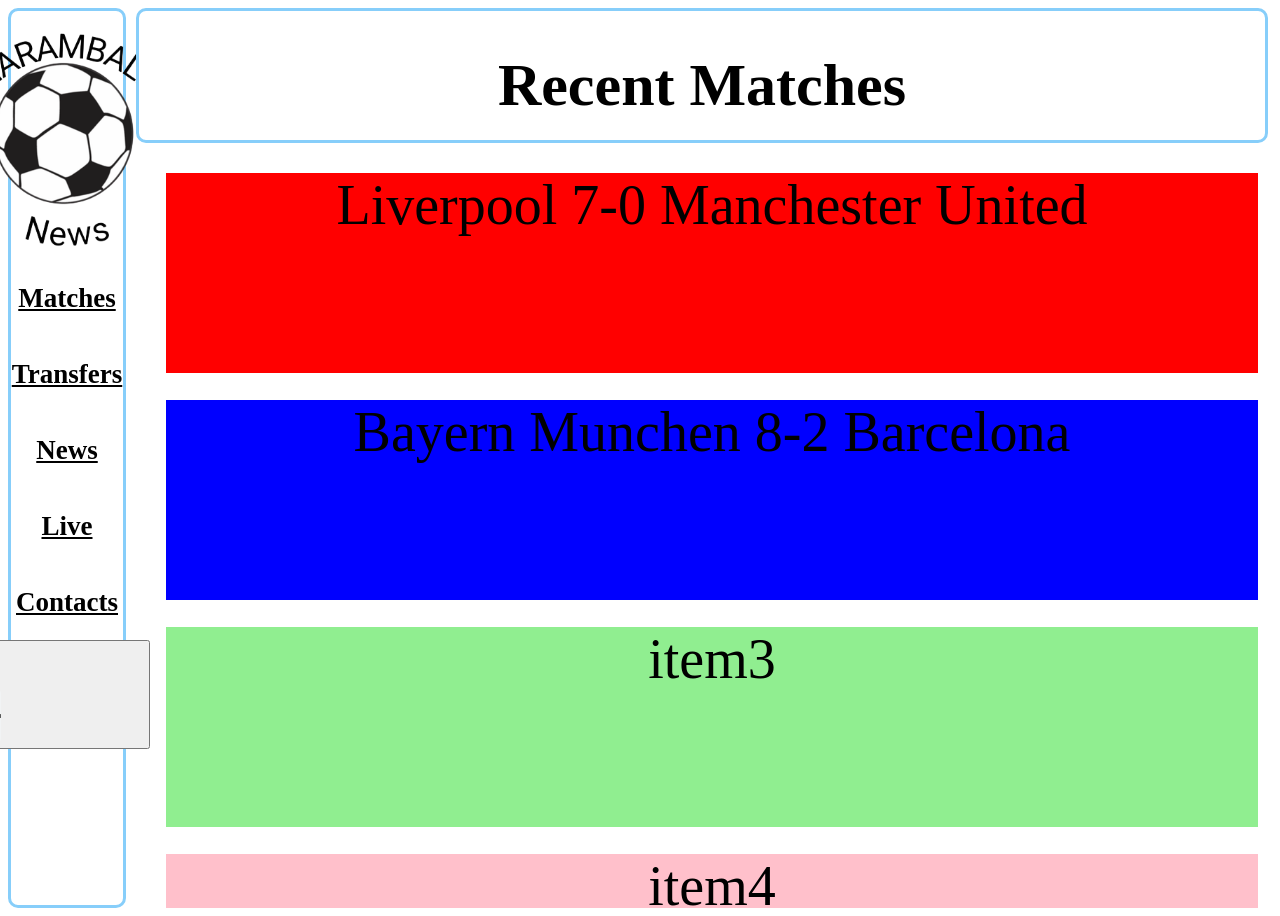
==== index2.html @ cccdbd63 "vecka 13 ." ====
<!DOCTYPE html>
<html lang="en">
<head>
    <meta charset="UTF-8">
    <meta name="viewport" content="width=device-width, initial-scale=1.0">
    <title>Document</title>
    <link rel="stylesheet" href="css/style.css">
</head>
<body>
    <header>
        <h1>Recent Matches</h1>
    </header>
    <main>
<div class="container4">
      <div id="item41">Liverpool 7-0 Manchester United</div>
            <div id="item42">Bayern Munchen 8-2 Barcelona</div>
            <div id="item43">item3</div>
            <div id="item44">item4</div>
            <div id="item45">Item5</div>


</div>
    </main>
    <nav>
        <a href="index.html">  <img  id="haram" src="img/logos/haramball.png" alt="">  </a>
            <h1><a href="index2.html">Matches</a></h1>
            <h1><a href="index3.html">Transfers</a></h1>
           <h1><a href="index4.html">News</a></h1>
           <h1><a href="index5.html">Live</a></h1>
           <h1><a href="index6.html">Contacts</a></h1>
           
           <button>
           <audio  controls autoplay>
             <source src="audio/sawarim-djihad-made-with-Voicemod.mp3">
           </audio>
           </button>

    </nav>
</body>
</html>
---- css/style.css ----
body{
    display:grid;
    height:100vh;
    width: 100vw;
    grid-template-columns: 10vw 90vw;
    grid-template-rows:  15vh 85vh;
    grid-template-areas:
   'nav hd'
   'nav mn';
   font-size: xx-large;
   font-family:Georgia, 'Times New Roman', Times, serif;
   font-weight: 300;
}

header{
    grid-area: hd;
    background-color:white;
    background-size: contain;
    color: black;
     margin-right: 20px;
border: 3px solid lightskyblue;
border-radius: 10px;
font-size: 30px;
text-align: center;
z-index: 999;
}

nav{
    grid-area: nav;
    background-color:white;
    display: flex;
    flex-direction: column;
    align-items: center;
    font-size: 18px;
    margin-right: 10px;
 border-color: black;
border-radius: 10px;
border: 3px solid lightskyblue;


}
main{
    grid-area: mn;
    background-color:white;
    overflow: scroll;
}

.container{
    display: flex;
    flex-wrap: wrap;
    justify-content: space-evenly;
  
}


.container details{
background-color:whitesmoke;
width: 40vw;
height: 15vh;
margin:25px;
padding: 20px;
border-radius: 5px;
font-size: 60px;
border: 3px solid lightskyblue;



}

.table{
background-color: white;
font-size:xx-large;
z-index: 999;
position: absolute;
}

.logo{
    width: 100px;
    height: 100px;
}


td,tr{
    border-bottom: 3px solid black;
    border-left: 3px solid black;
    text-align: center;
    
}

.details{
    z-index: 0;
    position: relative;
    text-align: center;
    line-height: 50px;
    
}

.details[open]{
    z-index: 1000;
}

::marker{
    color: transparent;
}

::marker{
    color: transparent;
    width:100px;
    height:100px;
}


.leaguelogo{
    width: 50px;
    height:50px;
}

#prem{
    background-image: url(../img/logos/prem/prem.png),linear-gradient(90deg,rgba(42, 123, 155, 1) 0%, rgba(87, 199, 133, 1) 50%, rgba(237, 221, 83, 1) 100%);
    background-repeat: no-repeat;
    background-size: contain;

 

}



#laliga{
    background-image: url(https://1000logos.net/wp-content/uploads/2019/01/Spanish-La-Liga-Logo-2016.png),linear-gradient(90deg,rgba(255, 0, 0, 1) 0%, rgba(255, 204, 0, 1) 50%, rgba(255, 0, 0, 1) 100%);
    background-repeat: no-repeat;
    background-size: contain;
    
}

#bundesliga{
    background-image: url(../img/logos/Bundesliga/bundesliga.png),linear-gradient(90deg,rgba(0, 0, 0, 1) 0%, rgba(255, 0, 0, 1) 50%, rgba(255, 149, 0, 1) 100%);
    background-repeat: no-repeat;
    background-size: contain;
}

#seriea{
    background-image: url(../img/logos/Serie/seriea.png),    linear-gradient(90deg,rgba(42, 155, 59, 1) 0%, rgba(255, 255, 255, 1) 50%, rgba(237, 83, 83, 1) 100%);
    background-repeat: no-repeat;
    background-size: contain;

}

#ligue1{
    background-image: url(https://1000logos.net/wp-content/uploads/2019/01/Ligue-1-Logo.png),linear-gradient(90deg,rgba(0, 94, 255, 1) 0%, rgba(255, 255, 255, 1) 50%, rgba(255, 0, 0, 1) 100%);
    background-repeat: no-repeat;
    background-size: contain;

}

#championsleague{
    background-image: url(../img/logos/Championsleague/cl.png),    linear-gradient(90deg,rgba(2, 0, 36, 1) 0%, rgba(9, 9, 121, 1) 35%, rgba(0, 212, 255, 1) 100%);
    background-repeat: no-repeat;
    background-size: contain;
    color: white;

}

audio{
    height: 100px;
    width:150px;
}

#haram{
    width: 327.6px;
    height: 245px;
}

a{
    color:black;
}

a:hover{
    color: lightblue;
}





.container2{
    display: flex;
    flex-wrap: wrap;
 justify-content: space-evenly;
 
}

.container2 div{
background-color:lightskyblue;
height:600px;
width: 400px;;
margin: 80px;



display: grid;
grid-template-rows: 75% 25%;
}

.container2 div img{
width: 100%;
height: 100%;
}

.container2 div p{
    width: 100%;
    height: 100%;
    text-align: center;
    font-size: 40px;
}


.container3{
    display: grid;
     grid-template-columns: 55% 20% 20%;
    grid-template-rows: 45% 50%;
    margin: 50px;
    gap: 15px;
    color: white;
    font-size: 30px;
    
 
 
}

#item31{
    background-color: red;
   grid-row: 1 / 3;
    grid-column: 1;
    height: 700px;
    background-image: url(https://a1.espncdn.com/combiner/i?img=%2Fphoto%2F2026%2F0318%2Fr1630383_1296x729_16%2D9.jpg);
    background-repeat: no-repeat;
    background-size: cover;
}

#item32{
    background-color: blue;
    grid-row: 1;
    grid-column: 2;
      background-image: url(https://preview.redd.it/2025-ballon-dor-cermony-leaked-v0-2fiqjdub6dye1.png?width=640&crop=smart&auto=webp&s=3a9dbaffcb5c93fee617f19afb837bb553e7148c);
    background-repeat: no-repeat;
    background-size: cover;
}


#item33{
   background-color: lightgreen;
    grid-row: 1;
    grid-column: 3;
    background-image: url(https://encrypted-tbn0.gstatic.com/images?q=tbn:ANd9GcSksF1P_-aKVc0wBYLJDgEvcg1DZw9-wPRLyg&s);
    background-repeat: no-repeat;
    background-size: cover;
    
}

#item34{
    background-color: pink;
    grid-row: 2;
    grid-column: 2 / 4;
    background-image: url(https://static.standard.co.uk/2025/01/20/13/00/tottenham.jpeg?trim=113,301,234,122&quality=75&auto=webp&width=1000);
    background-size: cover;
    background-repeat: no-repeat;
    
  
}

.container4{
    display: grid;
    grid-template-rows: 20% 20% 20% 20% 20%;
    gap: 15px;
    margin: 30px;
    font-size: 56px;
    text-align: center;
}

#item41{
    background-color: red;
    height: 200px;

}

#item42{
    background-color: blue;
        height: 200px;

}

#item43{
   background-color: lightgreen;
       height: 200px;
    
}

#item44{
    background-color: pink;
        height: 200px;

}

#item45{
    background-color: aqua;
        height: 200px;
}
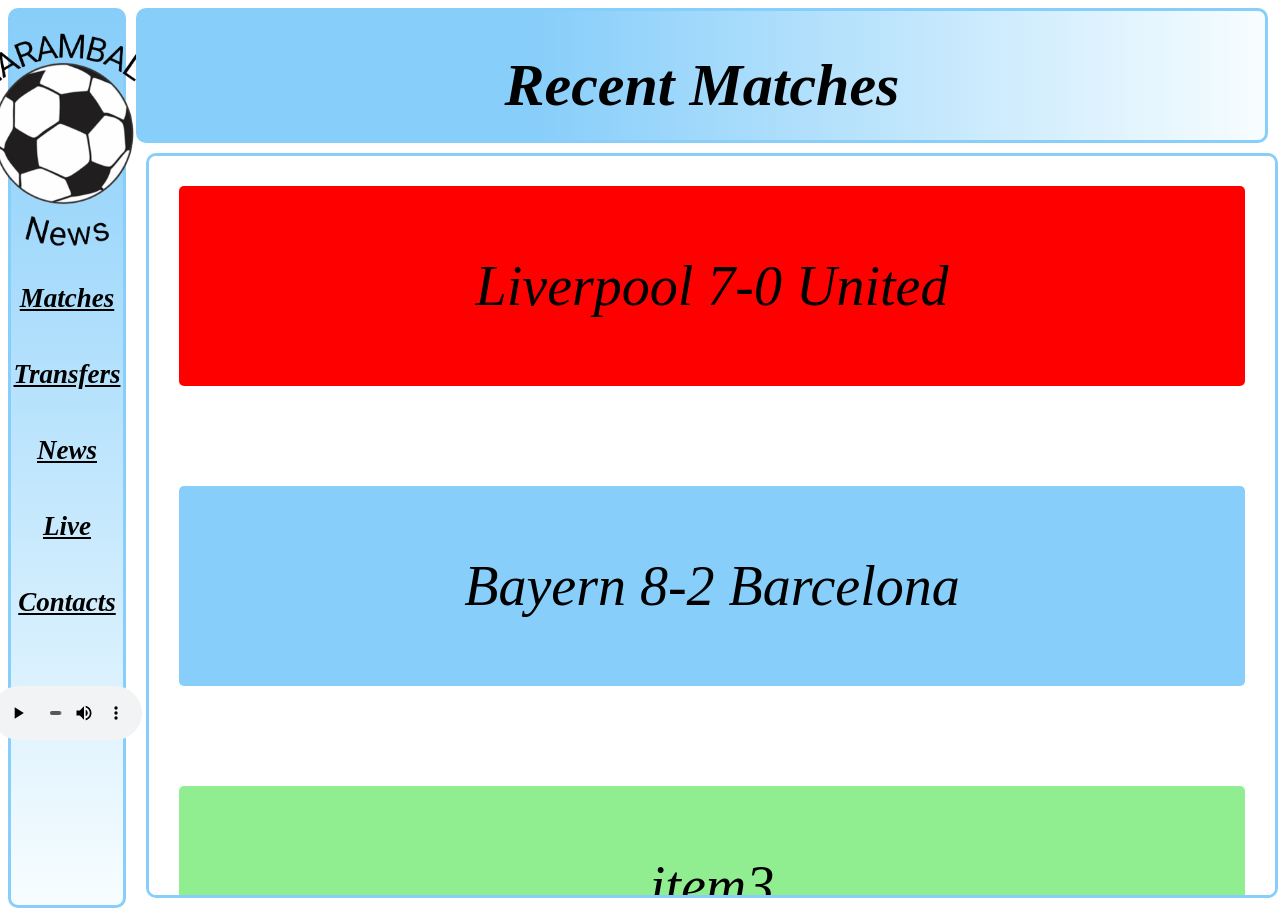
==== commit d33e9ecb: "vecka 15 lördag ." ====
--- a/index2.html
+++ b/index2.html
@@ -12,11 +12,17 @@
     </header>
     <main>
 <div class="container4">
-      <div id="item41">Liverpool 7-0 Manchester United</div>
-            <div id="item42">Bayern Munchen 8-2 Barcelona</div>
+      <div id="item41">Liverpool 7-0 United</div>
+            <div id="item42">Bayern 8-2 Barcelona</div>
             <div id="item43">item3</div>
             <div id="item44">item4</div>
             <div id="item45">Item5</div>
+            <div id="item46">item6</div>
+            <div id="item47">item7</div>
+            <div id="item48">Item8</div>
+            <div id="item49">item9</div>
+            <div id="item410">item10</div>
+        
 
 
 </div>
@@ -27,13 +33,13 @@
             <h1><a href="index3.html">Transfers</a></h1>
            <h1><a href="index4.html">News</a></h1>
            <h1><a href="index5.html">Live</a></h1>
-           <h1><a href="index6.html">Contacts</a></h1>
+           <h1><a href="indexcontacts.html">Contacts</a></h1>
            
-           <button>
+
            <audio  controls autoplay>
              <source src="audio/sawarim-djihad-made-with-Voicemod.mp3">
            </audio>
-           </button>
+  
 
     </nav>
 </body>
--- a/css/style.css
+++ b/css/style.css
@@ -10,15 +10,19 @@
    font-size: xx-large;
    font-family:Georgia, 'Times New Roman', Times, serif;
    font-weight: 300;
+   font-style:italic;
+   font-family:'Times New Roman', Times, serif;
+
 }
 
 header{
     grid-area: hd;
     background-color:white;
+background: linear-gradient(90deg,rgba(135, 206, 250, 1) 35%, rgba(247, 253, 255, 1) 100%);
     background-size: contain;
     color: black;
      margin-right: 20px;
-border: 3px solid lightskyblue;
+border: 3px solid #87cefa;
 border-radius: 10px;
 font-size: 30px;
 text-align: center;
@@ -27,7 +31,8 @@
 
 nav{
     grid-area: nav;
-    background-color:white;
+    background-color: white;
+background: linear-gradient(0deg,rgba(247, 253, 255, 1) 0%, rgba(135, 206, 250, 1) 100%);
     display: flex;
     flex-direction: column;
     align-items: center;
@@ -43,6 +48,9 @@
     grid-area: mn;
     background-color:white;
     overflow: scroll;
+    margin: 10px;
+border: 3px solid lightskyblue;
+border-radius: 10px;
 }
 
 .container{
@@ -53,14 +61,15 @@
 }
 
 
+
 .container details{
 background-color:whitesmoke;
-width: 40vw;
+width: 35vw;
 height: 15vh;
 margin:25px;
 padding: 20px;
 border-radius: 5px;
-font-size: 60px;
+font-size: 50px;
 border: 3px solid lightskyblue;
 
 
@@ -82,7 +91,7 @@
 
 td,tr{
     border-bottom: 3px solid black;
-    border-left: 3px solid black;
+ border: 3px solid black;
     text-align: center;
     
 }
@@ -92,7 +101,18 @@
     position: relative;
     text-align: center;
     line-height: 50px;
-    
+
+
+    table{
+        position: relative;
+        top: 15px
+    }
+    
+p{
+font-size: 30px;
+}
+
+
 }
 
 .details[open]{
@@ -120,6 +140,10 @@
     background-repeat: no-repeat;
     background-size: contain;
 
+    table{
+        background:linear-gradient(90deg,rgba(42, 123, 155, 1) 0%, rgba(87, 199, 133, 1) 50%, rgba(237, 221, 83, 1) 100%) ;
+    }
+
  
 
 }
@@ -130,13 +154,20 @@
     background-image: url(https://1000logos.net/wp-content/uploads/2019/01/Spanish-La-Liga-Logo-2016.png),linear-gradient(90deg,rgba(255, 0, 0, 1) 0%, rgba(255, 204, 0, 1) 50%, rgba(255, 0, 0, 1) 100%);
     background-repeat: no-repeat;
     background-size: contain;
-    
+    table{
+        background: linear-gradient(90deg,rgba(255, 0, 0, 1) 0%, rgba(255, 204, 0, 1) 50%, rgba(255, 0, 0, 1) 100%);
+    }
 }
 
 #bundesliga{
     background-image: url(../img/logos/Bundesliga/bundesliga.png),linear-gradient(90deg,rgba(0, 0, 0, 1) 0%, rgba(255, 0, 0, 1) 50%, rgba(255, 149, 0, 1) 100%);
     background-repeat: no-repeat;
     background-size: contain;
+    color: white;
+
+    table{
+        background: linear-gradient(90deg,rgba(0, 0, 0, 1) 0%, rgba(255, 0, 0, 1) 50%, rgba(255, 149, 0, 1) 100%);
+    }
 }
 
 #seriea{
@@ -144,13 +175,18 @@
     background-repeat: no-repeat;
     background-size: contain;
 
+    table{
+        background: linear-gradient(90deg,rgba(42, 155, 59, 1) 0%, rgba(255, 255, 255, 1) 50%, rgba(237, 83, 83, 1) 100%);
+    }
 }
 
 #ligue1{
     background-image: url(https://1000logos.net/wp-content/uploads/2019/01/Ligue-1-Logo.png),linear-gradient(90deg,rgba(0, 94, 255, 1) 0%, rgba(255, 255, 255, 1) 50%, rgba(255, 0, 0, 1) 100%);
     background-repeat: no-repeat;
     background-size: contain;
-
+table{
+    background: linear-gradient(90deg,rgba(0, 94, 255, 1) 0%, rgba(255, 255, 255, 1) 50%, rgba(255, 0, 0, 1) 100%);
+}
 }
 
 #championsleague{
@@ -158,6 +194,10 @@
     background-repeat: no-repeat;
     background-size: contain;
     color: white;
+
+    table{
+        background:linear-gradient(90deg,rgba(2, 0, 36, 1) 0%, rgba(9, 9, 121, 1) 35%, rgba(0, 212, 255, 1) 100%) ;
+    }
 
 }
 
@@ -176,7 +216,7 @@
 }
 
 a:hover{
-    color: lightblue;
+    color: white;
 }
 
 
@@ -271,38 +311,244 @@
 
 .container4{
     display: grid;
-    grid-template-rows: 20% 20% 20% 20% 20%;
-    gap: 15px;
+    grid-template-rows: 15% 15% 15% 15% 15% 15% 15% 15% 15% 15%;
     margin: 30px;
     font-size: 56px;
     text-align: center;
+    line-height: 200px;
+
 }
 
 #item41{
     background-color: red;
     height: 200px;
+        border-radius: 5px;
 
 }
 
 #item42{
-    background-color: blue;
+    background-color: lightskyblue;
         height: 200px;
+         border-radius: 5px;
+
 
 }
 
 #item43{
    background-color: lightgreen;
        height: 200px;
+        border-radius: 5px;
+
     
 }
 
 #item44{
     background-color: pink;
         height: 200px;
+         border-radius: 5px;
+
 
 }
 
 #item45{
     background-color: aqua;
         height: 200px;
-}
+         border-radius: 5px;
+
+}
+
+#item46{
+background-color: cornflowerblue;
+height: 200px;
+ border-radius: 5px;
+
+
+}
+
+#item47{
+    background-color: bisque;
+    height: 200px;
+     border-radius: 5px;
+
+}
+
+#item48{
+    background-color:gold;
+    height: 200px;
+     border-radius: 5px;
+}
+
+#item49{
+    background-color: aquamarine;
+    height: 200px;
+     border-radius: 5px;
+}
+
+#item410{
+    background-color:hotpink;
+    height: 200px;
+     border-radius: 5px;
+}
+
+
+.container5{
+display:grid;
+grid-template-columns: 60% 40% ;
+
+
+}
+
+#big{
+    display: grid;
+    grid-template-rows: 20% 20% 20% 20% 20%;
+    margin: 10px;
+    height: 1000px;
+}
+
+#item51{
+    background-color: aqua;
+        margin: 10px;
+            border-radius: 5px;
+}
+
+#item52{
+    background-color: blueviolet;
+        margin: 10px;
+            border-radius: 5px;
+}
+
+#item53{
+    background-color: chartreuse;
+        margin: 10px;
+            border-radius: 5px;
+}
+
+#item54{
+    background-color: red;
+        margin: 10px;
+            border-radius: 5px;
+}
+
+#item55{
+background-color:fuchsia;
+    margin: 10px;
+        border-radius: 5px;
+}
+
+
+#small{
+    display: grid;
+    grid-template-rows: 10% 10% 10% 10% 10%;
+    margin: 10px;
+    height: 1000px;
+}
+
+
+#item56{
+    background-color: wheat;
+        margin: 10px;
+        border-radius: 5px;
+}
+
+
+#item57{
+    background-color: wheat;
+        margin: 10px;
+        border-radius: 5px;
+}
+
+#item58{
+    background-color: wheat;
+        margin: 10px;
+        border-radius: 5px;
+}
+
+#item59{
+    background-color: wheat;
+        margin: 10px;
+        border-radius: 5px;
+}
+
+#item510{
+    background-color: wheat;
+        margin: 10px;
+        border-radius: 5px;
+}
+
+
+
+@media(max-width:500px){
+
+    body{
+        grid-template-columns: 0vw 90vw;
+    grid-template-rows:  15vh 85vh;
+    grid-template-areas:
+   'nav hd'
+   'nav mn';    
+   justify-content: center;
+   margin: 5px;
+   padding: 5px;
+
+    }
+  
+nav{
+    display: none;
+}
+
+
+header{
+    width: 100%;
+    align-content: center;
+    font-size: 25px;
+}
+
+.coontainer{
+    font-size: 10px;
+}
+.container details {
+        width: 80vw;
+        height: auto;
+        min-height: 80px;
+        background-size: 60px 60px;
+        background-position: top center;
+        padding-top: 70px;
+        font-size: 20px;
+    }
+
+    .container details summary {
+        color: transparent;
+        font-size: 1px;
+    }
+
+
+
+     .table {
+        font-size:18px;
+        width: 100%;    
+    }
+
+    #bundesliga .table{
+        margin-top: 170px;
+    }
+
+    .logo {
+        width: 40px;
+        height: 40px;
+    }
+
+
+    .details[open]{
+        margin: 0px;
+        padding: 0px;
+    }
+    
+    .container4{
+        font-size: 35px;
+        width: 100%;
+        margin: 0px;
+        font-weight: 999;
+    }
+    
+
+
+}
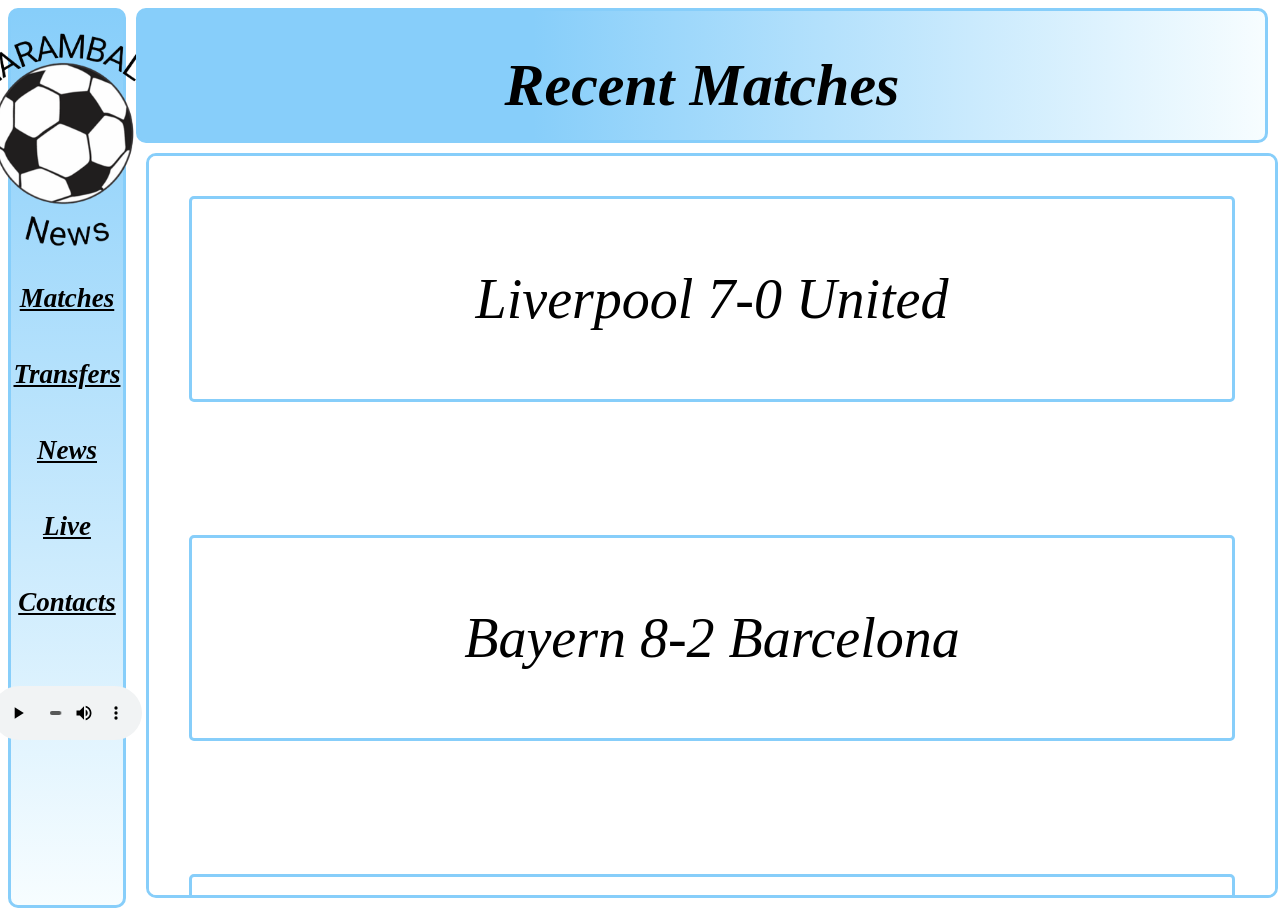
==== commit 5b078285: "vecka 16 onsdag ." ====
--- a/index2.html
+++ b/index2.html
@@ -14,7 +14,7 @@
 <div class="container4">
       <div id="item41">Liverpool 7-0 United</div>
             <div id="item42">Bayern 8-2 Barcelona</div>
-            <div id="item43">item3</div>
+            <div id="item43"> Germany 7-1 Brazil</div>
             <div id="item44">item4</div>
             <div id="item45">Item5</div>
             <div id="item46">item6</div>
--- a/css/style.css
+++ b/css/style.css
@@ -17,7 +17,6 @@
 
 header{
     grid-area: hd;
-    background-color:white;
 background: linear-gradient(90deg,rgba(135, 206, 250, 1) 35%, rgba(247, 253, 255, 1) 100%);
     background-size: contain;
     color: black;
@@ -31,7 +30,6 @@
 
 nav{
     grid-area: nav;
-    background-color: white;
 background: linear-gradient(0deg,rgba(247, 253, 255, 1) 0%, rgba(135, 206, 250, 1) 100%);
     display: flex;
     flex-direction: column;
@@ -317,83 +315,24 @@
     text-align: center;
     line-height: 200px;
 
-}
-
-#item41{
-    background-color: red;
+
+div{
+ background-color: transparent;
     height: 200px;
         border-radius: 5px;
-
-}
-
-#item42{
-    background-color: lightskyblue;
-        height: 200px;
-         border-radius: 5px;
-
-
-}
-
-#item43{
-   background-color: lightgreen;
-       height: 200px;
-        border-radius: 5px;
-
-    
-}
-
-#item44{
-    background-color: pink;
-        height: 200px;
-         border-radius: 5px;
-
-
-}
-
-#item45{
-    background-color: aqua;
-        height: 200px;
-         border-radius: 5px;
-
-}
-
-#item46{
-background-color: cornflowerblue;
-height: 200px;
- border-radius: 5px;
-
-
-}
-
-#item47{
-    background-color: bisque;
-    height: 200px;
-     border-radius: 5px;
-
-}
-
-#item48{
-    background-color:gold;
-    height: 200px;
-     border-radius: 5px;
-}
-
-#item49{
-    background-color: aquamarine;
-    height: 200px;
-     border-radius: 5px;
-}
-
-#item410{
-    background-color:hotpink;
-    height: 200px;
-     border-radius: 5px;
+                border: 3px solid #87cefa;
+                margin:10px;
+}
+
+
 }
 
 
 .container5{
 display:grid;
 grid-template-columns: 60% 40% ;
+text-align: center;
+
 
 
 }
@@ -403,37 +342,18 @@
     grid-template-rows: 20% 20% 20% 20% 20%;
     margin: 10px;
     height: 1000px;
-}
-
-#item51{
-    background-color: aqua;
+    font-size: 60px;
+
+
+}
+   #big div{
+	background:transparent; 
         margin: 10px;
             border-radius: 5px;
-}
-
-#item52{
-    background-color: blueviolet;
-        margin: 10px;
-            border-radius: 5px;
-}
-
-#item53{
-    background-color: chartreuse;
-        margin: 10px;
-            border-radius: 5px;
-}
-
-#item54{
-    background-color: red;
-        margin: 10px;
-            border-radius: 5px;
-}
-
-#item55{
-background-color:fuchsia;
-    margin: 10px;
-        border-radius: 5px;
-}
+                border: 3px solid #87cefa;
+                
+    }
+
 
 
 #small{
@@ -441,50 +361,31 @@
     grid-template-rows: 10% 10% 10% 10% 10%;
     margin: 10px;
     height: 1000px;
-}
-
-
-#item56{
-    background-color: wheat;
+    font-size: 45px;
+}
+
+
+#small div{
+ background-color:transparent;
         margin: 10px;
         border-radius: 5px;
-}
-
-
-#item57{
-    background-color: wheat;
-        margin: 10px;
-        border-radius: 5px;
-}
-
-#item58{
-    background-color: wheat;
-        margin: 10px;
-        border-radius: 5px;
-}
-
-#item59{
-    background-color: wheat;
-        margin: 10px;
-        border-radius: 5px;
-}
-
-#item510{
-    background-color: wheat;
-        margin: 10px;
-        border-radius: 5px;
-}
+                        border: 3px solid #87cefa;
+
+}
+
+
+
 
 
 
 @media(max-width:500px){
 
     body{
-        grid-template-columns: 0vw 90vw;
+        grid-template-columns:  100vw;
     grid-template-rows:  15vh 85vh;
     grid-template-areas:
-   'nav hd'
-   'nav mn';    
+   ' hd'
+   ' mn';    
    justify-content: center;
    margin: 5px;
    padding: 5px;
@@ -547,8 +448,30 @@
         width: 100%;
         margin: 0px;
         font-weight: 999;
-    }
-    
-
-
-}+        
+    }
+    
+.container5{
+    text-align: center;
+    
+
+}
+
+#big{
+    height: 800px;
+        font-size: 25px;
+}
+
+#small{ 
+    font-size: 17px;
+}
+
+}
+
+
+
+
+
+
+
+
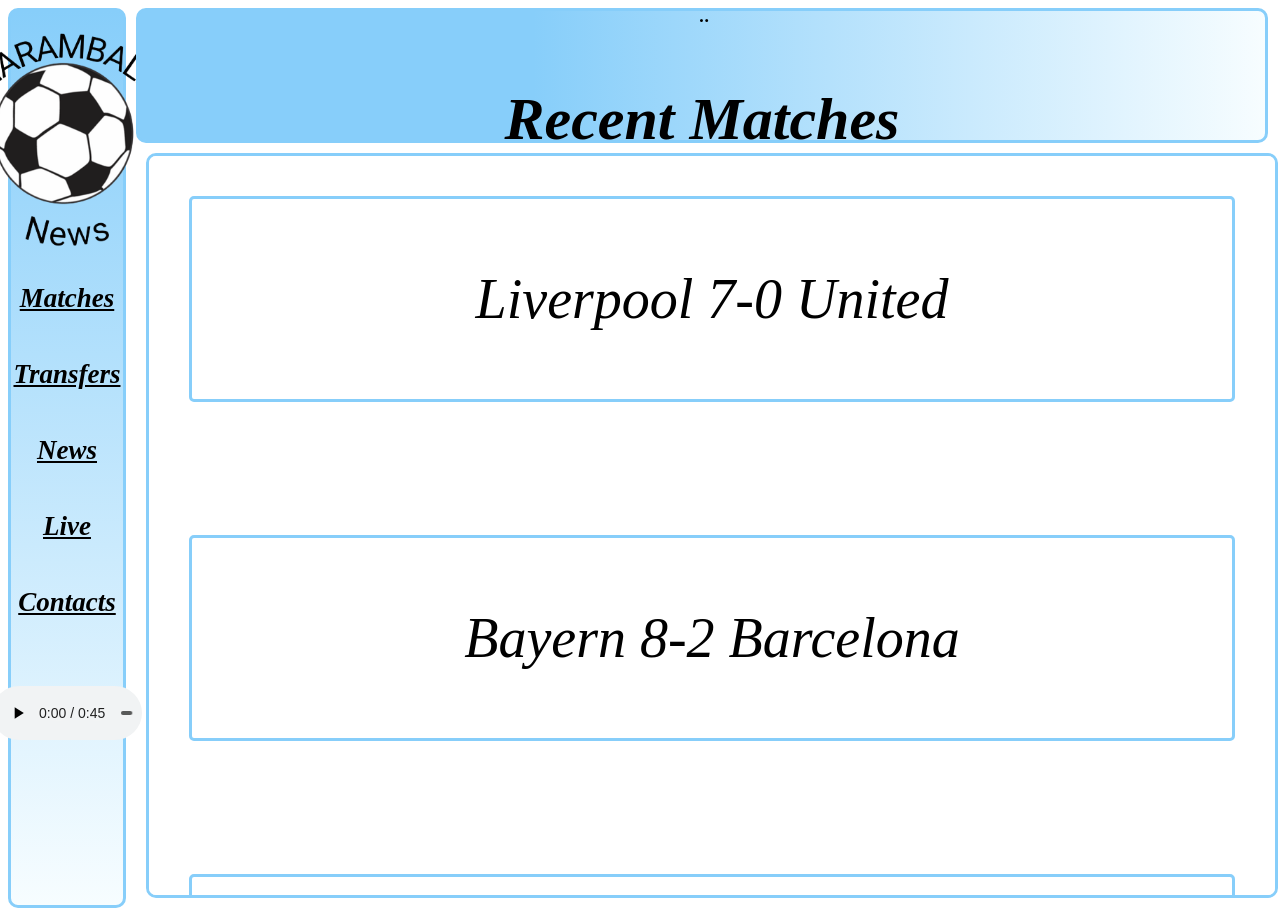
==== commit c7d2dd44: "Fredag Vecka 16 ." ====
--- a/index2.html
+++ b/index2.html
@@ -5,9 +5,22 @@
     <meta name="viewport" content="width=device-width, initial-scale=1.0">
     <title>Document</title>
     <link rel="stylesheet" href="css/style.css">
+    
+  <script src="js/script.js" defer></script>
+ <link href="https://fonts.googleapis.com/icon?family=Material+Icons" rel="stylesheet">
 </head>
 <body>
-    <header>
+
+    <div class="fade-layer"></div>
+
+
+    <header>¨
+
+<div class="menu-button">
+    <i class="material-icons">menu</i>
+</div>
+
+
         <h1>Recent Matches</h1>
     </header>
     <main>
@@ -27,7 +40,7 @@
 
 </div>
     </main>
-    <nav>
+    <nav class="menu" >
         <a href="index.html">  <img  id="haram" src="img/logos/haramball.png" alt="">  </a>
             <h1><a href="index2.html">Matches</a></h1>
             <h1><a href="index3.html">Transfers</a></h1>
--- a/css/style.css
+++ b/css/style.css
@@ -374,6 +374,9 @@
 }
 
 
+.menu-button{
+    display: none;
+}
 
 
 
@@ -392,8 +395,19 @@
 
     }
   
-nav{
-    display: none;
+nav.menu {
+       display: flex;
+    flex-direction: column;
+    align-items: center;
+    justify-content: center;
+    position: fixed;
+    left: -200vw;
+    top: 0;
+    width: 100vw;
+    height: 100vh;
+    z-index: 1000;
+    transition: left 0.67s;
+        background: linear-gradient(0deg,rgba(247, 253, 255, 1) 0%, rgba(135, 206, 250, 1) 100%);
 }
 
 
@@ -466,12 +480,52 @@
     font-size: 17px;
 }
 
-}
-
-
-
-
-
-
-
-
+
+
+.menu-button {
+    cursor: pointer;
+    display: inline;
+}
+
+.fade-layer {
+    position: fixed;
+    top: 0;
+    left: 0;
+    right: 0;
+    bottom: 0;
+    background-color: rgba(0,0,0,0.5);
+    display: none;
+    z-index: 5;
+}
+
+.fade-layer.visible {
+    display: block;
+}
+
+.show {
+    left: 0;
+}
+
+
+
+nav.menu.show {
+    left: 0;
+}
+
+
+
+.material-icons{
+    font-size: 30px;
+}
+
+
+
+}
+
+
+
+
+
+
+
+
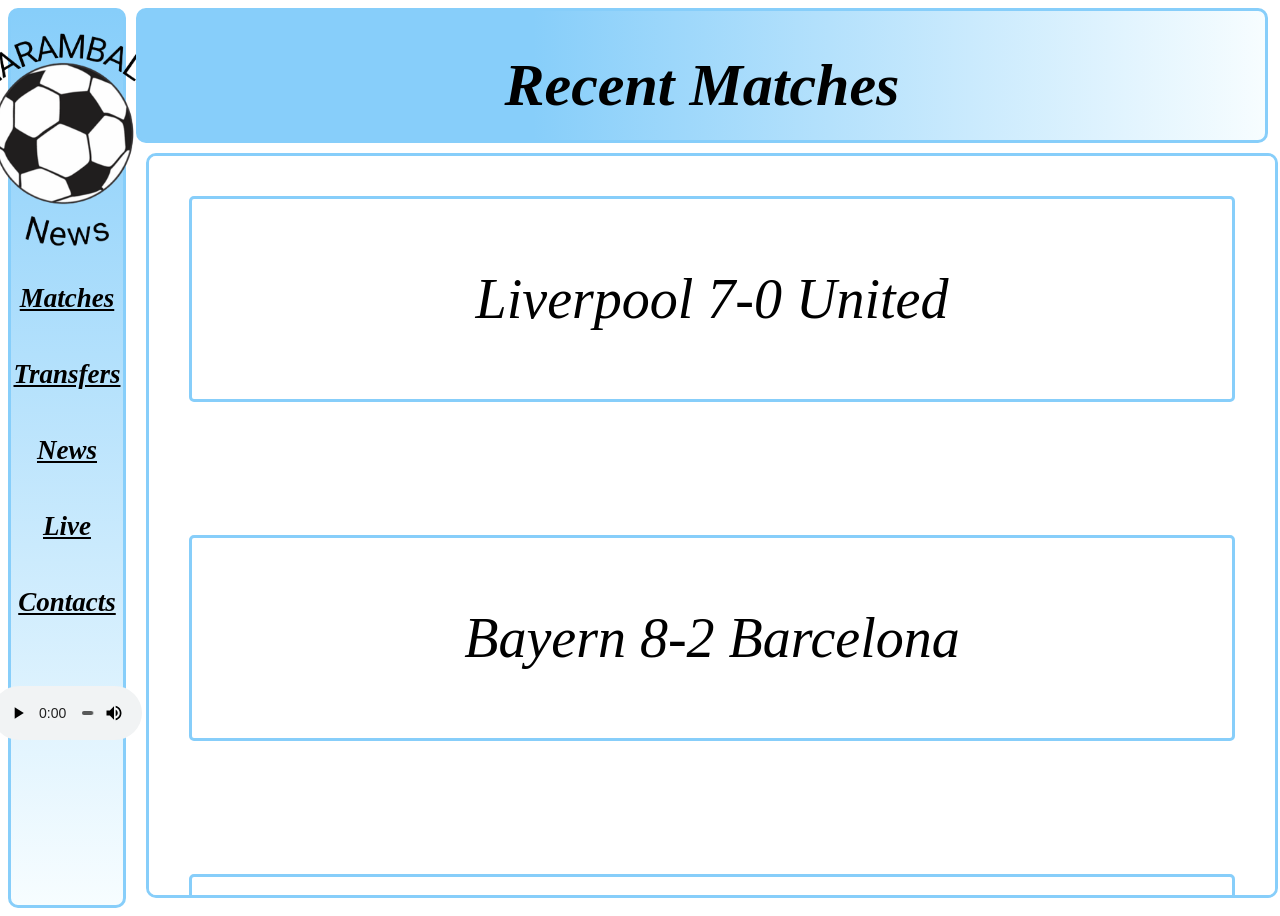
==== commit 198fba68: "vecka 16 fredag fixe 2 små grejer" ====
--- a/index2.html
+++ b/index2.html
@@ -14,7 +14,7 @@
     <div class="fade-layer"></div>
 
 
-    <header>¨
+    <header>
 
 <div class="menu-button">
     <i class="material-icons">menu</i>
--- a/css/style.css
+++ b/css/style.css
@@ -314,6 +314,7 @@
     font-size: 56px;
     text-align: center;
     line-height: 200px;
+    
 
 
 div{
@@ -489,13 +490,9 @@
 
 .fade-layer {
     position: fixed;
-    top: 0;
-    left: 0;
-    right: 0;
-    bottom: 0;
     background-color: rgba(0,0,0,0.5);
     display: none;
-    z-index: 5;
+    z-index: 1000;
 }
 
 .fade-layer.visible {
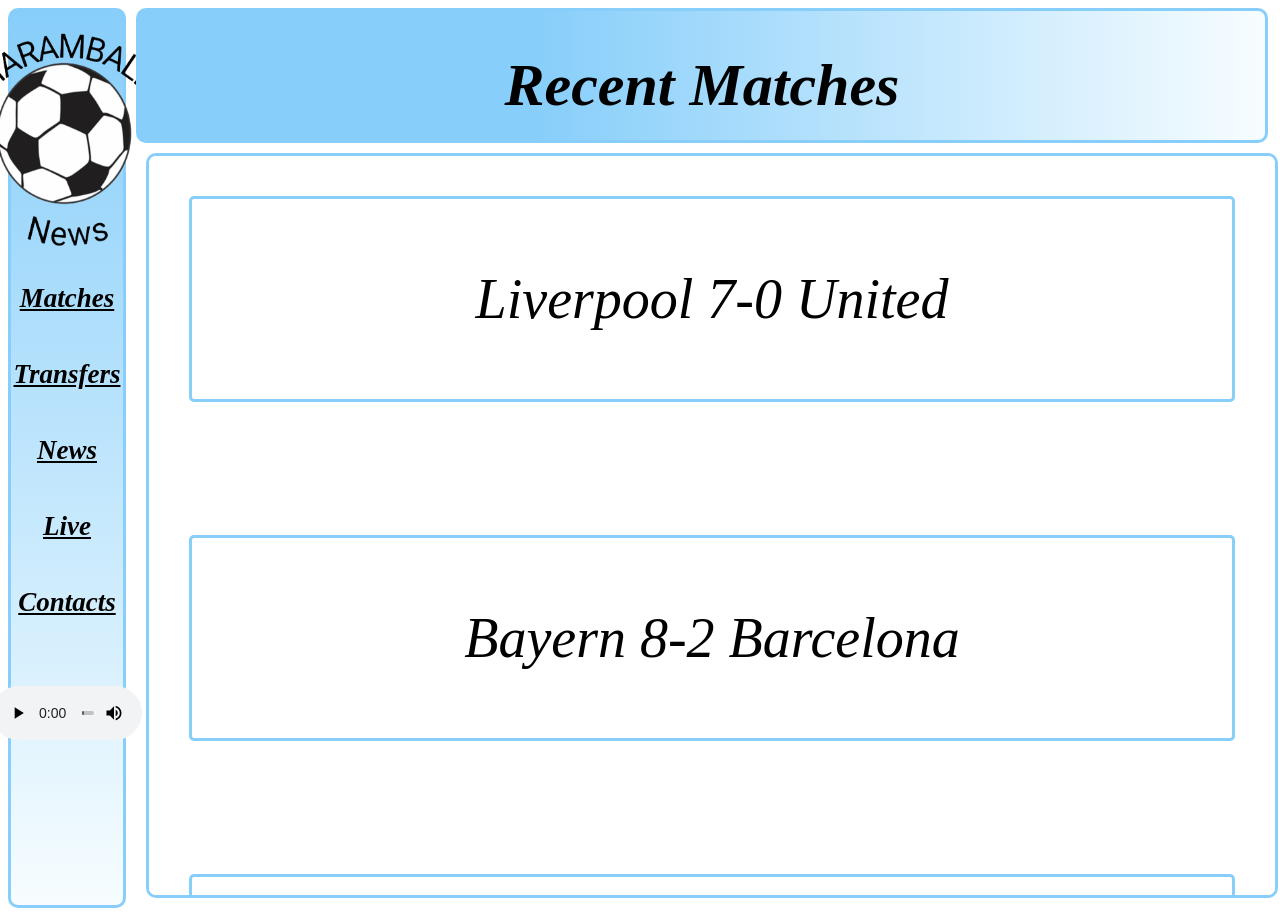
==== commit 42d240e3: "fredag vecka 16 formaterad kod + lite" ====
--- a/index2.html
+++ b/index2.html
@@ -1,14 +1,16 @@
 <!DOCTYPE html>
 <html lang="en">
+
 <head>
     <meta charset="UTF-8">
     <meta name="viewport" content="width=device-width, initial-scale=1.0">
     <title>Document</title>
     <link rel="stylesheet" href="css/style.css">
-    
-  <script src="js/script.js" defer></script>
- <link href="https://fonts.googleapis.com/icon?family=Material+Icons" rel="stylesheet">
+
+    <script src="js/script.js" defer></script>
+    <link href="https://fonts.googleapis.com/icon?family=Material+Icons" rel="stylesheet">
 </head>
+
 <body>
 
     <div class="fade-layer"></div>
@@ -16,16 +18,16 @@
 
     <header>
 
-<div class="menu-button">
-    <i class="material-icons">menu</i>
-</div>
+        <div class="menu-button">
+            <i class="material-icons">menu</i>
+        </div>
 
 
         <h1>Recent Matches</h1>
     </header>
     <main>
-<div class="container4">
-      <div id="item41">Liverpool 7-0 United</div>
+        <div class="container4">
+            <div id="item41">Liverpool 7-0 United</div>
             <div id="item42">Bayern 8-2 Barcelona</div>
             <div id="item43"> Germany 7-1 Brazil</div>
             <div id="item44">item4</div>
@@ -35,25 +37,26 @@
             <div id="item48">Item8</div>
             <div id="item49">item9</div>
             <div id="item410">item10</div>
-        
 
 
-</div>
+
+        </div>
     </main>
-    <nav class="menu" >
-        <a href="index.html">  <img  id="haram" src="img/logos/haramball.png" alt="">  </a>
-            <h1><a href="index2.html">Matches</a></h1>
-            <h1><a href="index3.html">Transfers</a></h1>
-           <h1><a href="index4.html">News</a></h1>
-           <h1><a href="index5.html">Live</a></h1>
-           <h1><a href="indexcontacts.html">Contacts</a></h1>
-           
+    <nav class="menu">
+        <a href="index.html"> <img id="haram" src="img/logos/haramball.png" alt=""> </a>
+        <h1><a href="index2.html">Matches</a></h1>
+        <h1><a href="index3.html">Transfers</a></h1>
+        <h1><a href="index4.html">News</a></h1>
+        <h1><a href="index5.html">Live</a></h1>
+        <h1><a href="indexcontacts.html">Contacts</a></h1>
 
-           <audio  controls autoplay>
-             <source src="audio/sawarim-djihad-made-with-Voicemod.mp3">
-           </audio>
-  
+
+        <audio controls autoplay>
+            <source src="audio/sawarim-djihad-made-with-Voicemod.mp3">
+        </audio>
+
 
     </nav>
 </body>
+
 </html>
--- a/css/style.css
+++ b/css/style.css
@@ -1,219 +1,223 @@
-body{
-    display:grid;
-    height:100vh;
+body {
+    display: grid;
+    height: 100vh;
     width: 100vw;
     grid-template-columns: 10vw 90vw;
-    grid-template-rows:  15vh 85vh;
+    grid-template-rows: 15vh 85vh;
     grid-template-areas:
-   'nav hd'
-   'nav mn';
-   font-size: xx-large;
-   font-family:Georgia, 'Times New Roman', Times, serif;
-   font-weight: 300;
-   font-style:italic;
-   font-family:'Times New Roman', Times, serif;
-
-}
-
-header{
+        'nav hd'
+        'nav mn';
+    font-size: xx-large;
+    font-family: Georgia, 'Times New Roman', Times, serif;
+    font-weight: 300;
+    font-style: italic;
+    font-family: 'Times New Roman', Times, serif;
+
+}
+
+header {
     grid-area: hd;
-background: linear-gradient(90deg,rgba(135, 206, 250, 1) 35%, rgba(247, 253, 255, 1) 100%);
+    background: linear-gradient(90deg, rgba(135, 206, 250, 1) 35%, rgba(247, 253, 255, 1) 100%);
     background-size: contain;
     color: black;
-     margin-right: 20px;
-border: 3px solid #87cefa;
-border-radius: 10px;
-font-size: 30px;
-text-align: center;
-z-index: 999;
-}
-
-nav{
+    margin-right: 20px;
+    border: 3px solid #87cefa;
+    border-radius: 10px;
+    font-size: 30px;
+    text-align: center;
+    z-index: 999;
+}
+
+nav {
     grid-area: nav;
-background: linear-gradient(0deg,rgba(247, 253, 255, 1) 0%, rgba(135, 206, 250, 1) 100%);
+    background: linear-gradient(0deg, rgba(247, 253, 255, 1) 0%, rgba(135, 206, 250, 1) 100%);
     display: flex;
     flex-direction: column;
     align-items: center;
     font-size: 18px;
     margin-right: 10px;
- border-color: black;
-border-radius: 10px;
-border: 3px solid lightskyblue;
-
-
-}
-main{
+    border-color: black;
+    border-radius: 10px;
+    border: 3px solid lightskyblue;
+
+
+}
+
+main {
     grid-area: mn;
-    background-color:white;
+    background-color: white;
     overflow: scroll;
     margin: 10px;
-border: 3px solid lightskyblue;
-border-radius: 10px;
-}
-
-.container{
+    border: 3px solid lightskyblue;
+    border-radius: 10px;
+}
+
+.container {
     display: flex;
     flex-wrap: wrap;
     justify-content: space-evenly;
-  
-}
-
-
-
-.container details{
-background-color:whitesmoke;
-width: 35vw;
-height: 15vh;
-margin:25px;
-padding: 20px;
-border-radius: 5px;
-font-size: 50px;
-border: 3px solid lightskyblue;
-
-
-
-}
-
-.table{
-background-color: white;
-font-size:xx-large;
-z-index: 999;
-position: absolute;
-}
-
-.logo{
+
+}
+
+
+
+.container details {
+    background-color: whitesmoke;
+    width: 35vw;
+    height: 15vh;
+    margin: 25px;
+    padding: 20px;
+    border-radius: 5px;
+    font-size: 50px;
+    border: 3px solid lightskyblue;
+
+
+
+}
+
+.table {
+    background-color: white;
+    font-size: xx-large;
+    z-index: 999;
+    position: absolute;
+}
+
+.logo {
     width: 100px;
     height: 100px;
 }
 
 
-td,tr{
+td,
+tr {
     border-bottom: 3px solid black;
- border: 3px solid black;
+    border: 3px solid black;
     text-align: center;
-    
-}
-
-.details{
+
+}
+
+.details {
     z-index: 0;
     position: relative;
     text-align: center;
     line-height: 50px;
 
 
-    table{
+    table {
         position: relative;
         top: 15px
     }
-    
-p{
-font-size: 30px;
-}
-
-
-}
-
-.details[open]{
+
+    p {
+        font-size: 30px;
+    }
+
+
+}
+
+.details[open] {
     z-index: 1000;
 }
 
-::marker{
+::marker {
     color: transparent;
 }
 
-::marker{
+::marker {
     color: transparent;
-    width:100px;
-    height:100px;
-}
-
-
-.leaguelogo{
+    width: 100px;
+    height: 100px;
+}
+
+
+.leaguelogo {
     width: 50px;
-    height:50px;
-}
-
-#prem{
-    background-image: url(../img/logos/prem/prem.png),linear-gradient(90deg,rgba(42, 123, 155, 1) 0%, rgba(87, 199, 133, 1) 50%, rgba(237, 221, 83, 1) 100%);
-    background-repeat: no-repeat;
-    background-size: contain;
-
-    table{
-        background:linear-gradient(90deg,rgba(42, 123, 155, 1) 0%, rgba(87, 199, 133, 1) 50%, rgba(237, 221, 83, 1) 100%) ;
-    }
-
- 
-
-}
-
-
-
-#laliga{
-    background-image: url(https://1000logos.net/wp-content/uploads/2019/01/Spanish-La-Liga-Logo-2016.png),linear-gradient(90deg,rgba(255, 0, 0, 1) 0%, rgba(255, 204, 0, 1) 50%, rgba(255, 0, 0, 1) 100%);
-    background-repeat: no-repeat;
-    background-size: contain;
-    table{
-        background: linear-gradient(90deg,rgba(255, 0, 0, 1) 0%, rgba(255, 204, 0, 1) 50%, rgba(255, 0, 0, 1) 100%);
-    }
-}
-
-#bundesliga{
-    background-image: url(../img/logos/Bundesliga/bundesliga.png),linear-gradient(90deg,rgba(0, 0, 0, 1) 0%, rgba(255, 0, 0, 1) 50%, rgba(255, 149, 0, 1) 100%);
+    height: 50px;
+}
+
+#prem {
+    background-image: url(../img/logos/prem/prem.png), linear-gradient(90deg, rgba(42, 123, 155, 1) 0%, rgba(87, 199, 133, 1) 50%, rgba(237, 221, 83, 1) 100%);
+    background-repeat: no-repeat;
+    background-size: contain;
+
+    table {
+        background: linear-gradient(90deg, rgba(42, 123, 155, 1) 0%, rgba(87, 199, 133, 1) 50%, rgba(237, 221, 83, 1) 100%);
+    }
+
+
+
+}
+
+
+
+#laliga {
+    background-image: url(https://1000logos.net/wp-content/uploads/2019/01/Spanish-La-Liga-Logo-2016.png), linear-gradient(90deg, rgba(255, 0, 0, 1) 0%, rgba(255, 204, 0, 1) 50%, rgba(255, 0, 0, 1) 100%);
+    background-repeat: no-repeat;
+    background-size: contain;
+
+    table {
+        background: linear-gradient(90deg, rgba(255, 0, 0, 1) 0%, rgba(255, 204, 0, 1) 50%, rgba(255, 0, 0, 1) 100%);
+    }
+}
+
+#bundesliga {
+    background-image: url(../img/logos/Bundesliga/bundesliga.png), linear-gradient(90deg, rgba(0, 0, 0, 1) 0%, rgba(255, 0, 0, 1) 50%, rgba(255, 149, 0, 1) 100%);
     background-repeat: no-repeat;
     background-size: contain;
     color: white;
 
-    table{
-        background: linear-gradient(90deg,rgba(0, 0, 0, 1) 0%, rgba(255, 0, 0, 1) 50%, rgba(255, 149, 0, 1) 100%);
-    }
-}
-
-#seriea{
-    background-image: url(../img/logos/Serie/seriea.png),    linear-gradient(90deg,rgba(42, 155, 59, 1) 0%, rgba(255, 255, 255, 1) 50%, rgba(237, 83, 83, 1) 100%);
-    background-repeat: no-repeat;
-    background-size: contain;
-
-    table{
-        background: linear-gradient(90deg,rgba(42, 155, 59, 1) 0%, rgba(255, 255, 255, 1) 50%, rgba(237, 83, 83, 1) 100%);
-    }
-}
-
-#ligue1{
-    background-image: url(https://1000logos.net/wp-content/uploads/2019/01/Ligue-1-Logo.png),linear-gradient(90deg,rgba(0, 94, 255, 1) 0%, rgba(255, 255, 255, 1) 50%, rgba(255, 0, 0, 1) 100%);
-    background-repeat: no-repeat;
-    background-size: contain;
-table{
-    background: linear-gradient(90deg,rgba(0, 94, 255, 1) 0%, rgba(255, 255, 255, 1) 50%, rgba(255, 0, 0, 1) 100%);
-}
-}
-
-#championsleague{
-    background-image: url(../img/logos/Championsleague/cl.png),    linear-gradient(90deg,rgba(2, 0, 36, 1) 0%, rgba(9, 9, 121, 1) 35%, rgba(0, 212, 255, 1) 100%);
+    table {
+        background: linear-gradient(90deg, rgba(0, 0, 0, 1) 0%, rgba(255, 0, 0, 1) 50%, rgba(255, 149, 0, 1) 100%);
+    }
+}
+
+#seriea {
+    background-image: url(../img/logos/Serie/seriea.png), linear-gradient(90deg, rgba(42, 155, 59, 1) 0%, rgba(255, 255, 255, 1) 50%, rgba(237, 83, 83, 1) 100%);
+    background-repeat: no-repeat;
+    background-size: contain;
+
+    table {
+        background: linear-gradient(90deg, rgba(42, 155, 59, 1) 0%, rgba(255, 255, 255, 1) 50%, rgba(237, 83, 83, 1) 100%);
+    }
+}
+
+#ligue1 {
+    background-image: url(https://1000logos.net/wp-content/uploads/2019/01/Ligue-1-Logo.png), linear-gradient(90deg, rgba(0, 94, 255, 1) 0%, rgba(255, 255, 255, 1) 50%, rgba(255, 0, 0, 1) 100%);
+    background-repeat: no-repeat;
+    background-size: contain;
+
+    table {
+        background: linear-gradient(90deg, rgba(0, 94, 255, 1) 0%, rgba(255, 255, 255, 1) 50%, rgba(255, 0, 0, 1) 100%);
+    }
+}
+
+#championsleague {
+    background-image: url(../img/logos/Championsleague/cl.png), linear-gradient(90deg, rgba(2, 0, 36, 1) 0%, rgba(9, 9, 121, 1) 35%, rgba(0, 212, 255, 1) 100%);
     background-repeat: no-repeat;
     background-size: contain;
     color: white;
 
-    table{
-        background:linear-gradient(90deg,rgba(2, 0, 36, 1) 0%, rgba(9, 9, 121, 1) 35%, rgba(0, 212, 255, 1) 100%) ;
-    }
-
-}
-
-audio{
+    table {
+        background: linear-gradient(90deg, rgba(2, 0, 36, 1) 0%, rgba(9, 9, 121, 1) 35%, rgba(0, 212, 255, 1) 100%);
+    }
+
+}
+
+audio {
     height: 100px;
-    width:150px;
-}
-
-#haram{
-    width: 327.6px;
+    width: 150px;
+}
+
+#haram {
+    width: 315px;
     height: 245px;
 }
 
-a{
-    color:black;
-}
-
-a:hover{
+a {
+    color: black;
+}
+
+a:hover {
     color: white;
 }
 
@@ -221,31 +225,31 @@
 
 
 
-.container2{
+.container2 {
     display: flex;
     flex-wrap: wrap;
- justify-content: space-evenly;
- 
-}
-
-.container2 div{
-background-color:lightskyblue;
-height:600px;
-width: 400px;;
-margin: 80px;
-
-
-
-display: grid;
-grid-template-rows: 75% 25%;
-}
-
-.container2 div img{
-width: 100%;
-height: 100%;
-}
-
-.container2 div p{
+    justify-content: space-evenly;
+
+}
+
+.container2 div {
+    background-color: lightskyblue;
+    height: 600px;
+    width: 400px;
+    margin: 80px;
+
+
+
+    display: grid;
+    grid-template-rows: 75% 25%;
+}
+
+.container2 div img {
+    width: 100%;
+    height: 100%;
+}
+
+.container2 div p {
     width: 100%;
     height: 100%;
     text-align: center;
@@ -253,22 +257,22 @@
 }
 
 
-.container3{
-    display: grid;
-     grid-template-columns: 55% 20% 20%;
+.container3 {
+    display: grid;
+    grid-template-columns: 55% 20% 20%;
     grid-template-rows: 45% 50%;
     margin: 50px;
     gap: 15px;
     color: white;
     font-size: 30px;
-    
- 
- 
-}
-
-#item31{
+
+
+
+}
+
+#item31 {
     background-color: red;
-   grid-row: 1 / 3;
+    grid-row: 1 / 3;
     grid-column: 1;
     height: 700px;
     background-image: url(https://a1.espncdn.com/combiner/i?img=%2Fphoto%2F2026%2F0318%2Fr1630383_1296x729_16%2D9.jpg);
@@ -276,69 +280,69 @@
     background-size: cover;
 }
 
-#item32{
+#item32 {
     background-color: blue;
     grid-row: 1;
     grid-column: 2;
-      background-image: url(https://preview.redd.it/2025-ballon-dor-cermony-leaked-v0-2fiqjdub6dye1.png?width=640&crop=smart&auto=webp&s=3a9dbaffcb5c93fee617f19afb837bb553e7148c);
+    background-image: url(https://preview.redd.it/2025-ballon-dor-cermony-leaked-v0-2fiqjdub6dye1.png?width=640&crop=smart&auto=webp&s=3a9dbaffcb5c93fee617f19afb837bb553e7148c);
     background-repeat: no-repeat;
     background-size: cover;
 }
 
 
-#item33{
-   background-color: lightgreen;
+#item33 {
+    background-color: lightgreen;
     grid-row: 1;
     grid-column: 3;
     background-image: url(https://encrypted-tbn0.gstatic.com/images?q=tbn:ANd9GcSksF1P_-aKVc0wBYLJDgEvcg1DZw9-wPRLyg&s);
     background-repeat: no-repeat;
     background-size: cover;
-    
-}
-
-#item34{
+
+}
+
+#item34 {
     background-color: pink;
     grid-row: 2;
     grid-column: 2 / 4;
     background-image: url(https://static.standard.co.uk/2025/01/20/13/00/tottenham.jpeg?trim=113,301,234,122&quality=75&auto=webp&width=1000);
     background-size: cover;
     background-repeat: no-repeat;
-    
-  
-}
-
-.container4{
+
+
+}
+
+.container4 {
     display: grid;
     grid-template-rows: 15% 15% 15% 15% 15% 15% 15% 15% 15% 15%;
     margin: 30px;
     font-size: 56px;
     text-align: center;
     line-height: 200px;
-    
-
-
-div{
- background-color: transparent;
-    height: 200px;
+
+
+
+    div {
+        background-color: transparent;
+        height: 200px;
         border-radius: 5px;
-                border: 3px solid #87cefa;
-                margin:10px;
-}
-
-
-}
-
-
-.container5{
-display:grid;
-grid-template-columns: 60% 40% ;
-text-align: center;
-
-
-
-}
-
-#big{
+        border: 3px solid #87cefa;
+        margin: 10px;
+    }
+
+
+}
+
+
+.container5 {
+    display: grid;
+    grid-template-columns: 60% 40%;
+    text-align: center;
+
+
+
+}
+
+#big {
     display: grid;
     grid-template-rows: 20% 20% 20% 20% 20%;
     margin: 10px;
@@ -347,17 +351,18 @@
 
 
 }
-   #big div{
-	background:transparent; 
-        margin: 10px;
-            border-radius: 5px;
-                border: 3px solid #87cefa;
-                
-    }
-
-
-
-#small{
+
+#big div {
+    background: transparent;
+    margin: 10px;
+    border-radius: 5px;
+    border: 3px solid #87cefa;
+
+}
+
+
+
+#small {
     display: grid;
     grid-template-rows: 10% 10% 10% 10% 10%;
     margin: 10px;
@@ -366,62 +371,63 @@
 }
 
 
-#small div{
- background-color:transparent;
-        margin: 10px;
-        border-radius: 5px;
-                        border: 3px solid #87cefa;
-
-}
-
-
-.menu-button{
+#small div {
+    background-color: transparent;
+    margin: 10px;
+    border-radius: 5px;
+    border: 3px solid #87cefa;
+
+}
+
+
+.menu-button {
     display: none;
 }
 
 
 
 
-@media(max-width:500px){
-
-    body{
-        grid-template-columns:  100vw;
-    grid-template-rows:  15vh 85vh;
-    grid-template-areas:
-   ' hd'
-   ' mn';    
-   justify-content: center;
-   margin: 5px;
-   padding: 5px;
-
-    }
-  
-nav.menu {
-       display: flex;
-    flex-direction: column;
-    align-items: center;
-    justify-content: center;
-    position: fixed;
-    left: -200vw;
-    top: 0;
-    width: 100vw;
-    height: 100vh;
-    z-index: 1000;
-    transition: left 0.67s;
-        background: linear-gradient(0deg,rgba(247, 253, 255, 1) 0%, rgba(135, 206, 250, 1) 100%);
-}
-
-
-header{
-    width: 100%;
-    align-content: center;
-    font-size: 25px;
-}
-
-.coontainer{
-    font-size: 10px;
-}
-.container details {
+@media(max-width:500px) {
+
+    body {
+        grid-template-columns: 100vw;
+        grid-template-rows: 15vh 85vh;
+        grid-template-areas:
+            ' hd'
+            ' mn';
+        justify-content: center;
+        margin: 5px;
+        padding: 5px;
+
+    }
+
+    nav.menu {
+        display: flex;
+        flex-direction: column;
+        align-items: center;
+        justify-content: center;
+        position: fixed;
+        left: -200vw;
+        top: 0;
+        width: 100vw;
+        height: 100vh;
+        z-index: 1000;
+        transition: left 0.67s;
+        background: linear-gradient(0deg, rgba(247, 253, 255, 1) 0%, rgba(135, 206, 250, 1) 100%);
+    }
+
+
+    header {
+        width: 100%;
+        align-content: center;
+        font-size: 25px;
+    }
+
+    .coontainer {
+        font-size: 10px;
+    }
+
+    .container details {
         width: 80vw;
         height: auto;
         min-height: 80px;
@@ -438,12 +444,12 @@
 
 
 
-     .table {
-        font-size:18px;
-        width: 100%;    
-    }
-
-    #bundesliga .table{
+    .table {
+        font-size: 18px;
+        width: 100%;
+    }
+
+    #bundesliga .table {
         margin-top: 170px;
     }
 
@@ -453,76 +459,68 @@
     }
 
 
-    .details[open]{
+    .details[open] {
         margin: 0px;
         padding: 0px;
     }
-    
-    .container4{
+
+    .container4 {
         font-size: 35px;
         width: 100%;
         margin: 0px;
         font-weight: 999;
-        
-    }
-    
-.container5{
-    text-align: center;
-    
-
-}
-
-#big{
-    height: 800px;
+
+    }
+
+    .container5 {
+        text-align: center;
+
+
+    }
+
+    #big {
+        height: 800px;
         font-size: 25px;
-}
-
-#small{ 
-    font-size: 17px;
-}
-
-
-
-.menu-button {
-    cursor: pointer;
-    display: inline;
-}
-
-.fade-layer {
-    position: fixed;
-    background-color: rgba(0,0,0,0.5);
-    display: none;
-    z-index: 1000;
-}
-
-.fade-layer.visible {
-    display: block;
-}
-
-.show {
-    left: 0;
-}
-
-
-
-nav.menu.show {
-    left: 0;
-}
-
-
-
-.material-icons{
-    font-size: 30px;
-}
-
-
-
-}
-
-
-
-
-
-
-
-
+    }
+
+    #small {
+        font-size: 16px;
+    }
+
+
+
+    .menu-button {
+        cursor: pointer;
+        display: inline;
+    }
+
+    .fade-layer {
+        position: fixed;
+        background-color: rgba(0, 0, 0, 0.5);
+        display: none;
+        z-index: 1000;
+    }
+
+    .fade-layer.visible {
+        display: block;
+    }
+
+    .show {
+        left: 0;
+    }
+
+
+
+    nav.menu.show {
+        left: 0;
+    }
+
+
+
+    .material-icons {
+        font-size: 27 px;
+    }
+
+
+
+}
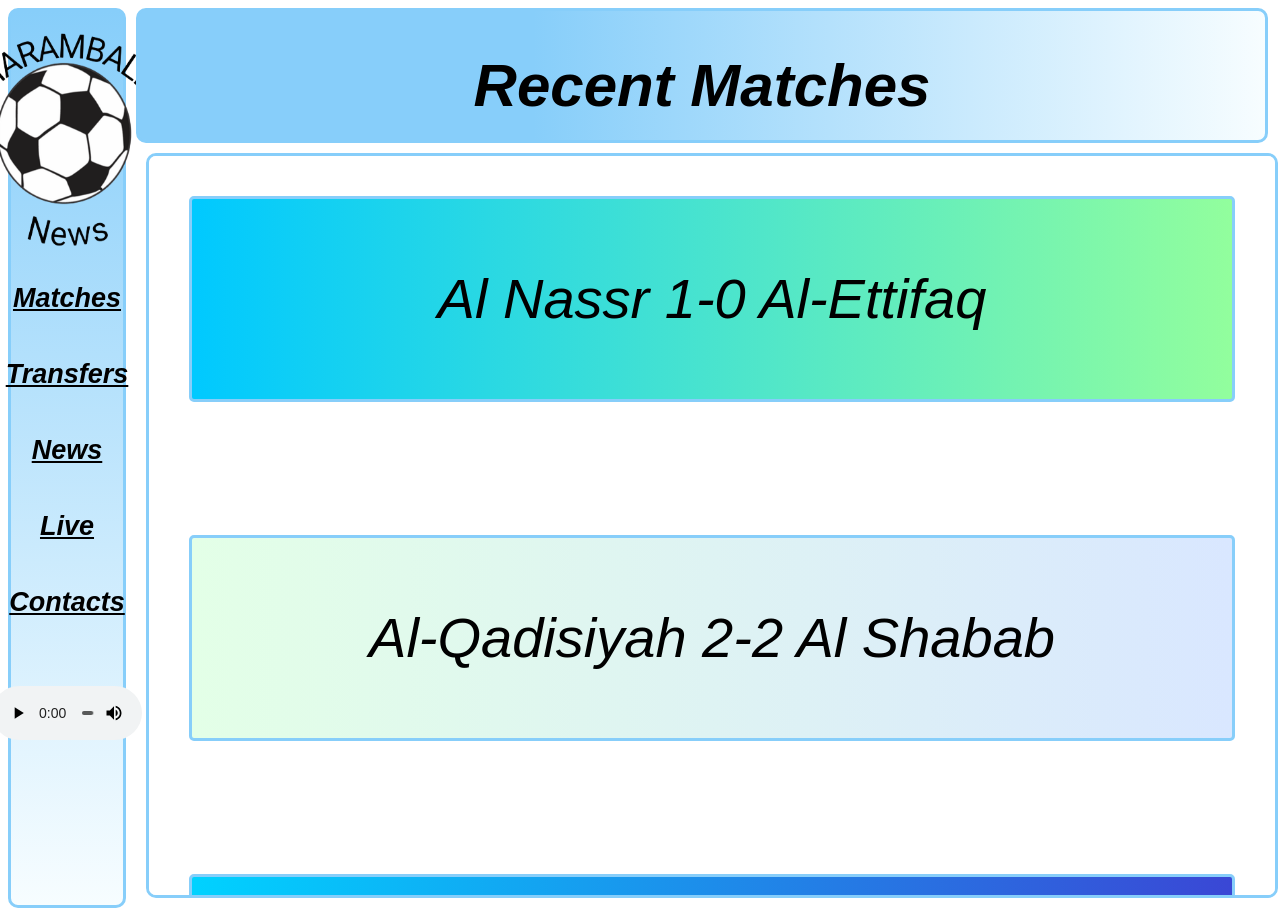
==== commit 72118c4a: "lördag 2 vecka 16" ====
--- a/index2.html
+++ b/index2.html
@@ -27,16 +27,16 @@
     </header>
     <main>
         <div class="container4">
-            <div id="item41">Liverpool 7-0 United</div>
-            <div id="item42">Bayern 8-2 Barcelona</div>
-            <div id="item43"> Germany 7-1 Brazil</div>
-            <div id="item44">item4</div>
-            <div id="item45">Item5</div>
-            <div id="item46">item6</div>
-            <div id="item47">item7</div>
-            <div id="item48">Item8</div>
-            <div id="item49">item9</div>
-            <div id="item410">item10</div>
+            <div id="item41">Al Nassr 1-0 Al-Ettifaq</div>
+            <div id="item42">Al-Qadisiyah 2-2 Al Shabab</div>
+            <div id="item43"> Al Nassr 2-0 Al Akhdoud</div>
+            <div id="item44">Al Hazm 2-0 Al Feiha</div>
+            <div id="item45">Al Kholood 2-1 Al Tawoon</div>
+            <div id="item46">Al-Najma 2-1 Neom</div>
+            <div id="item47">Al Riyadh 3-2 Al Ettifaq</div>
+            <div id="item48">Damac 1-1 Al-Qadisiyah</div>
+            <div id="item49">Al Hilal 6-0 Al Kholood</div>
+            <div id="item410">Al-Ahli Saudi 1-1 Al Feiha</div>
 
 
 
@@ -47,7 +47,7 @@
         <h1><a href="index2.html">Matches</a></h1>
         <h1><a href="index3.html">Transfers</a></h1>
         <h1><a href="index4.html">News</a></h1>
-        <h1><a href="index5.html">Live</a></h1>
+        <h1><a href="https://www.spl.com.sa/en/broadcasters">Live</a></h1>
         <h1><a href="indexcontacts.html">Contacts</a></h1>
 
 
--- a/css/style.css
+++ b/css/style.css
@@ -8,10 +8,10 @@
         'nav hd'
         'nav mn';
     font-size: xx-large;
-    font-family: Georgia, 'Times New Roman', Times, serif;
     font-weight: 300;
     font-style: italic;
     font-family: 'Times New Roman', Times, serif;
+    font-family: 'Gill Sans', 'Gill Sans MT', Calibri, 'Trebuchet MS', sans-serif;
 
 }
 
@@ -237,9 +237,7 @@
     height: 600px;
     width: 400px;
     margin: 80px;
-
-
-
+    border-radius: 10px;
     display: grid;
     grid-template-rows: 75% 25%;
 }
@@ -353,7 +351,6 @@
 }
 
 #big div {
-    background: transparent;
     margin: 10px;
     border-radius: 5px;
     border: 3px solid #87cefa;
@@ -383,6 +380,89 @@
 .menu-button {
     display: none;
 }
+
+#item41 {
+    background: linear-gradient(90deg, #00C9FF 0%, #92FE9D 100%);
+
+}
+
+#item42 {
+    background: linear-gradient(90deg, #e3ffe7 0%, #d9e7ff 100%);
+}
+
+#item43 {
+    background: linear-gradient(90deg, #00d2ff 0%, #3a47d5 100%);
+}
+
+#item44 {
+    background: linear-gradient(90deg, #efd5ff 0%, #515ada 100%);
+}
+
+#item45 {
+    background: linear-gradient(90deg, #FC466B 0%, #3F5EFB 100%);
+}
+
+#item46 {
+    background: linear-gradient(90deg, #00C9FF 0%, #92FE9D 100%);
+}
+
+#item47 {
+    background: linear-gradient(90deg, #fcff9e 0%, #c67700 100%);
+}
+
+#item48 {
+    background: linear-gradient(90deg, #3F2B96 0%, #A8C0FF 100%);
+}
+
+#item49 {
+    background: linear-gradient(90deg, #0700b8 0%, #00ff88 100%);
+}
+
+#item410 {
+    background: linear-gradient(90deg, #d53369 0%, #daae51 100%);
+}
+
+
+#item51 {
+    background: linear-gradient(90deg, #00C9FF 0%, #92FE9D 100%);
+}
+
+#item52 {
+    background: linear-gradient(90deg, #00C9FF 0%, #92FE9D 100%);
+}
+
+#item53 {
+    background: linear-gradient(90deg, #00C9FF 0%, #92FE9D 100%)
+}
+
+#item54 {
+    background: linear-gradient(90deg, #00C9FF 0%, #92FE9D 100%);
+}
+
+#item55 {
+    background: linear-gradient(90deg, #00C9FF 0%, #92FE9D 100%);
+}
+
+#item56 {
+    background: linear-gradient(90deg, #00C9FF 0%, #92FE9D 100%);
+}
+
+#item57 {
+    background: linear-gradient(90deg, #00C9FF 0%, #92FE9D 100%);
+}
+
+#item58 {
+    background: linear-gradient(90deg, #00C9FF 0%, #92FE9D 100%);
+}
+
+#item59 {
+    background: linear-gradient(90deg, #00C9FF 0%, #92FE9D 100%);
+}
+
+#item510 {
+    background: linear-gradient(90deg, #00C9FF 0%, #92FE9D 100%);
+}
+
 
 
 
@@ -454,8 +534,13 @@
     }
 
     .logo {
-        width: 40px;
-        height: 40px;
+        width: 28px;
+        height: 28px;
+    }
+
+    #leverkusen {
+        width: 23px;
+        height: 23px;
     }
 
 
@@ -465,7 +550,7 @@
     }
 
     .container4 {
-        font-size: 35px;
+        font-size: 25px;
         width: 100%;
         margin: 0px;
         font-weight: 999;
@@ -479,7 +564,7 @@
     }
 
     #big {
-        height: 800px;
+        height: auto;
         font-size: 25px;
     }
 
@@ -521,6 +606,93 @@
         font-size: 27 px;
     }
 
+    .container3 {
+        grid-template-columns: 100%;
+        grid-template-rows: auto;
+        margin: 10px;
+        gap: 10px;
+        text-shadow: 1px 1px 4px rgba(0, 0, 0, 0.8);
+        color: white;
+        font-size: 30px;
+    }
+
+    #item31 {
+        grid-row: auto;
+        grid-column: auto;
+        background-size: cover;
+        background-position: center;
+        display: flex;
+        align-items: flex-end;
+        height: 300px;
+        padding: 10px;
+        border-radius: 8px;
+
+    }
+
+    #item32 {
+        grid-row: auto;
+        grid-column: auto;
+        background-size: cover;
+        background-position: center;
+        display: flex;
+        align-items: flex-end;
+        height: 470px;
+        padding: 10px;
+        border-radius: 8px;
+    }
+
+    #item33,
+    #item34 {
+        grid-row: auto;
+        grid-column: auto;
+        background-size: cover;
+        background-position: center;
+        display: flex;
+        align-items: flex-end;
+        height: 250px;
+        padding: 10px;
+        border-radius: 8px;
+    }
+
+    .container2 {
+        display: flex;
+        flex-direction: column;
+        align-items: center;
+        margin: 10px;
+        gap: 30px;
+
+    }
+
+
+
+    .container2 div {
+        width: 90%;
+        height: 400px;
+        margin: 0;
+    }
+
+
+    .contact {
+        display: grid;
+        grid-template-rows: 75% 25%;
+        width: 90%;
+        height: 400px;
+        margin: 0;
+        border-radius: 5px;
+    }
+
+    .contact img {
+        width: 100%;
+        height: 100%;
+        object-fit: cover;
+    }
+
+
+    .contact p {
+        font-size: 25px;
+        text-align: center;
+        margin: 0;
+    }
 
 
 }
